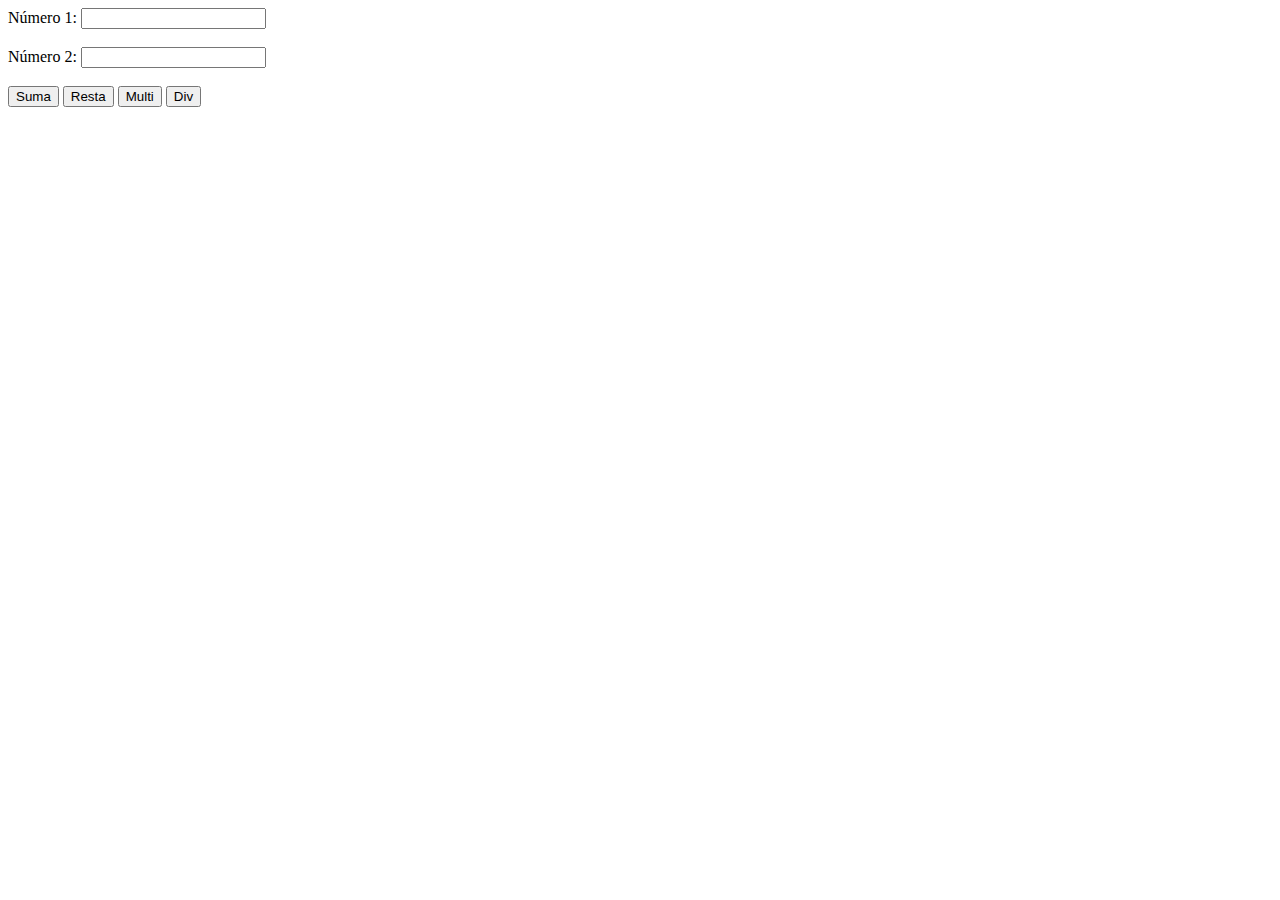
==== index.html @ 4c7cc3f5 "inicio de calculadora" ====
<!DOCTYPE html>
<html>
<head>
    <title>formulario de calculadora</title>
    <meta charset="utf-8" />
    <meta name="description" content="Mi calculadora" />
    <link rel="stylesheet" href="./style.css">
    <script type="text/javascript">
        function suma() {
            var n1 = document.getElementById("num1").value;
            var n2 = document.getElementById("num2").value;
            var res = parseInt(n1) + parseInt(n2);
            alert("El resultado de suma es: " + res);
        }
        function resta() {
            var n1 = document.getElementById("num1").value;
            var n2 = document.getElementById("num2").value;
            var res = parseInt(n1) - parseInt(n2);
            alert("El resultado de resta es: " + res);
        }
        function multi() {
            var n1 = document.getElementById("num1").value;
            var n2 = document.getElementById("num2").value;
            var res = parseInt(n1) * parseInt(n2);
            alert("El resultado de multiplicación es: " + res);
        }
        function div() {
            var n1 = document.getElementById("num1").value;
            var n2 = document.getElementById("num2").value;
            var res = parseInt(n1) / parseInt(n2);
            alert("El resultado de división es: " + res);
        }
    </script>
</head>
<body>
    <form>
        <label for="num1">Número 1:</label>
        <input type="number" name="num1" value="" class="form-control" id="num1">
        <br>
        <br>
        <label for="num1">Número 2:</label>
        <input type="number" name="num1" value="" class="form-control" id="num2">
        <br>
        <br>
        <button type="submit" class="btn btn-primary" onclick="suma()">Suma</button>
        <button type="submit" class="btn btn-primary" onclick="resta()">Resta</button>
        <button type="submit" class="btn btn-primary" onclick="multi()">Multi</button>
        <button type="submit" class="btn btn-primary" onclick="div()">Div</button>
    </form>
</body>
</html>
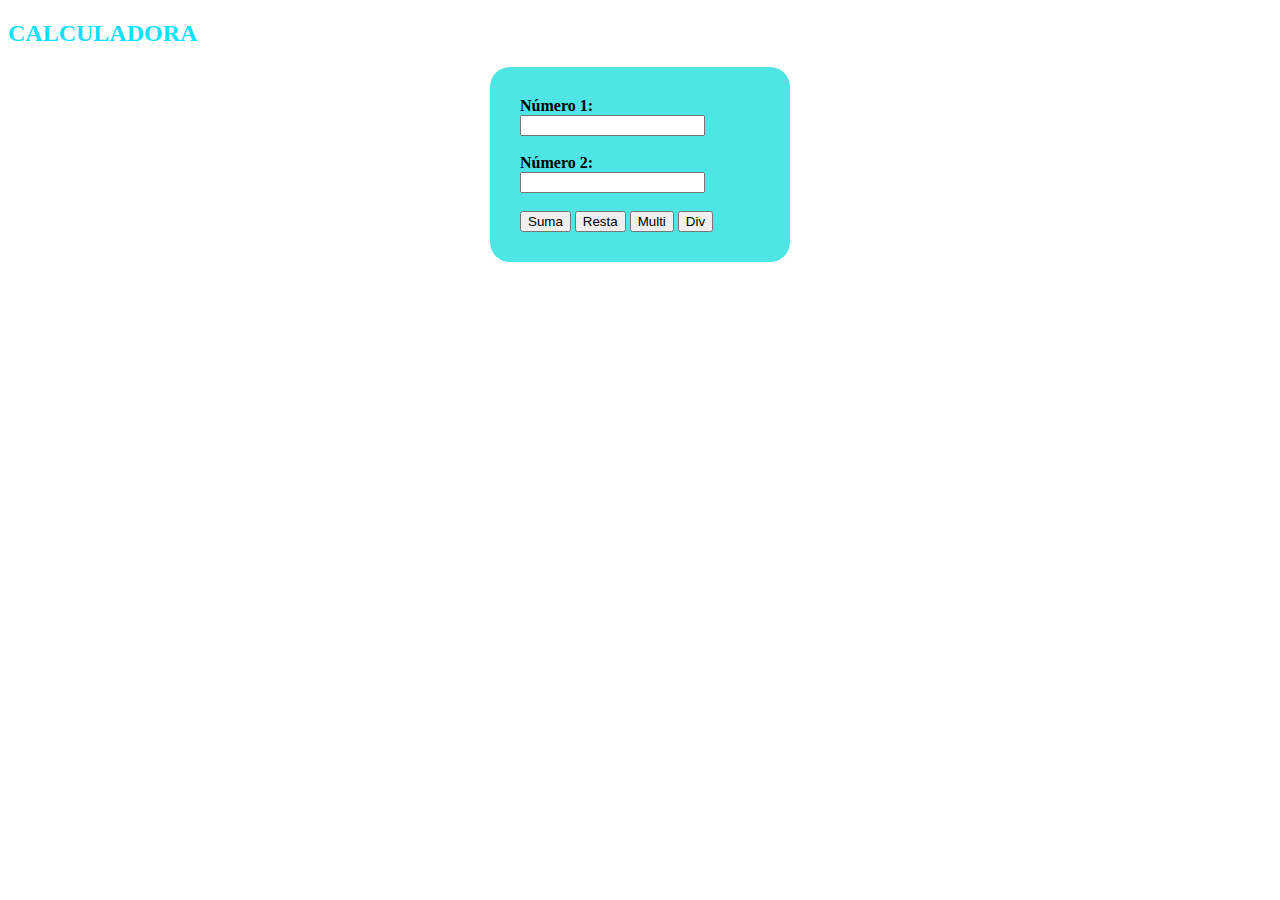
==== commit 8df4aceb: "termino de calculadora" ====
--- a/index.html
+++ b/index.html
@@ -1,11 +1,12 @@
 <!DOCTYPE html>
 <html>
-<head>
+<head> 
     <title>formulario de calculadora</title>
     <meta charset="utf-8" />
-    <meta name="description" content="Mi calculadora" />
+    <meta name="description" content="Mi segundo formulario" />
     <link rel="stylesheet" href="./style.css">
     <script type="text/javascript">
+        
         function suma() {
             var n1 = document.getElementById("num1").value;
             var n2 = document.getElementById("num2").value;
@@ -32,7 +33,9 @@
         }
     </script>
 </head>
-<body>
+<h2 class="text-center">CALCULADORA</h2>
+<body background="https://midu.dev/images/wallpapers/una-taza-de-javascript.png">
+
     <form>
         <label for="num1">Número 1:</label>
         <input type="number" name="num1" value="" class="form-control" id="num1">
--- a/style.css
+++ b/style.css
@@ -0,0 +1,99 @@
+*{box-sizing:border-box;}
+
+h2{
+    font-family: Georgia, 'Times New Roman', Times, serif;
+    color: rgb(13, 225, 253);
+}
+
+form{
+
+    width:300px;
+
+    padding:30px;
+
+    border-radius:20px;
+
+    margin:auto;
+
+    background-color:rgba(15, 219, 219, 0.733);
+
+}
+
+form label{
+    
+    width:80px;
+
+    font-weight:bold;
+
+    display:inline-block;
+
+}
+
+form input[type="text"],
+
+form input[type="password"]{
+
+    width:180px;
+
+    padding:5px 15px;
+
+    border:1px solid #f6f6f6;
+
+    border-radius:5px;
+
+    background-color:#f6f6f6;
+
+    margin:10px 0;
+
+    display:inline-block;
+    
+
+}
+
+form input[type="submit"]{
+
+    width:100%;
+
+    padding:8px 16px;
+
+    margin-top:5px;
+
+    border:1px solid bold;
+
+    border-radius:5px;
+
+    display:block;
+
+    color:#fff;
+
+    background-color:bold;
+
+}
+
+form input[type="submit"]:hover{
+
+    cursor:pointer;
+
+}
+
+textarea{
+
+    width:100%;
+
+    height:100px;
+
+    border:1px solid #f6f6f6;
+
+    border-radius:5px;
+
+    background-color:#f6f6f6;
+
+    margin:8px 0;
+
+    /*resize: vertical | horizontal | none | both*/
+
+    resize:none;
+
+    display:block;
+
+}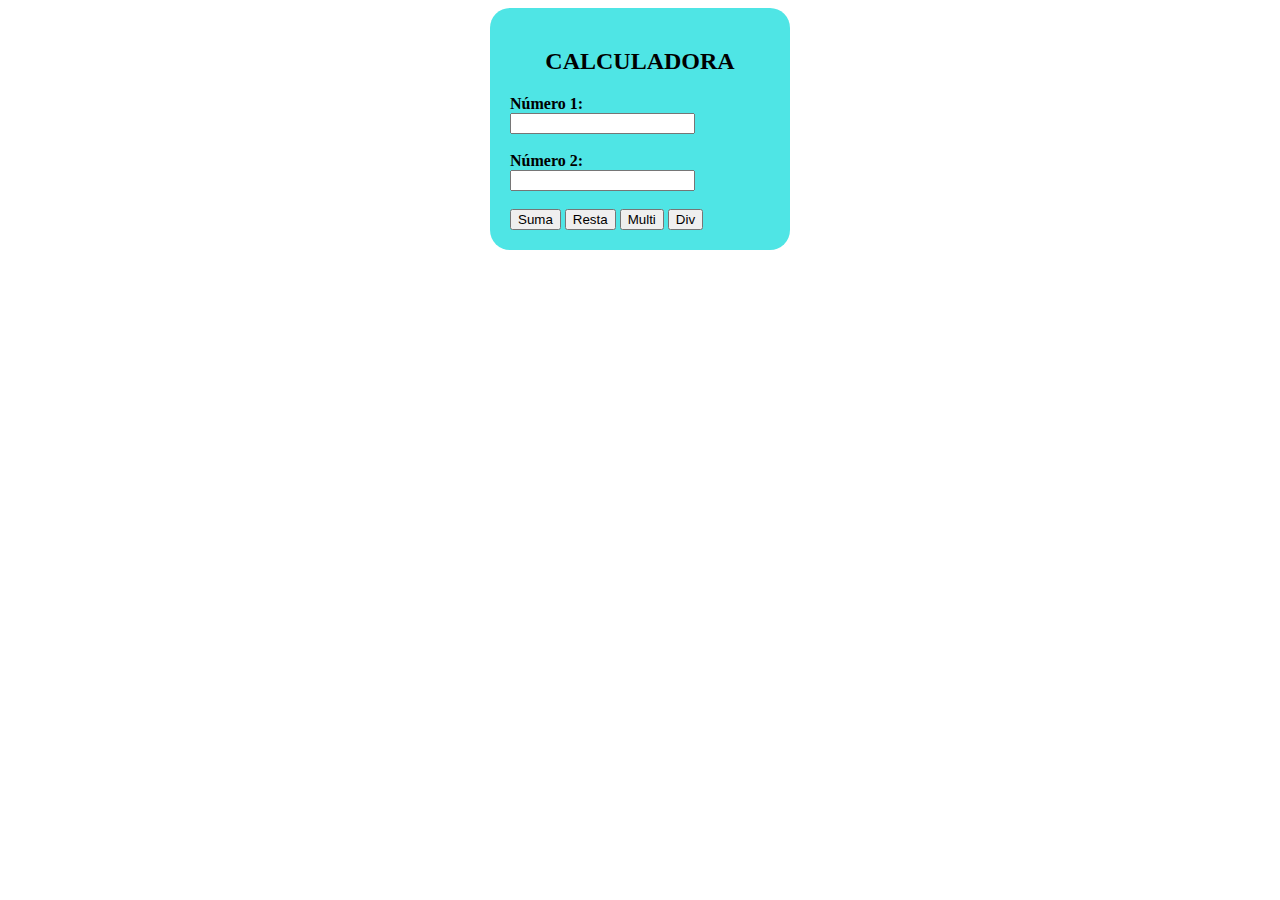
==== commit 2c77e9c9: "termino de calculadora" ====
--- a/index.html
+++ b/index.html
@@ -33,10 +33,10 @@
         }
     </script>
 </head>
-<h2 class="text-center">CALCULADORA</h2>
 <body background="https://midu.dev/images/wallpapers/una-taza-de-javascript.png">
 
     <form>
+       <center><h2 class="text-center">CALCULADORA</h2></center>
         <label for="num1">Número 1:</label>
         <input type="number" name="num1" value="" class="form-control" id="num1">
         <br>
--- a/style.css
+++ b/style.css
@@ -2,14 +2,14 @@
 
 h2{
     font-family: Georgia, 'Times New Roman', Times, serif;
-    color: rgb(13, 225, 253);
+    color: black(13, 225, 253);
 }
 
 form{
 
     width:300px;
 
-    padding:30px;
+    padding:20px;
 
     border-radius:20px;
 
@@ -21,7 +21,7 @@
 
 form label{
     
-    width:80px;
+    width:100px;
 
     font-weight:bold;
 
@@ -33,7 +33,7 @@
 
 form input[type="password"]{
 
-    width:180px;
+    width:200px;
 
     padding:5px 15px;
 
